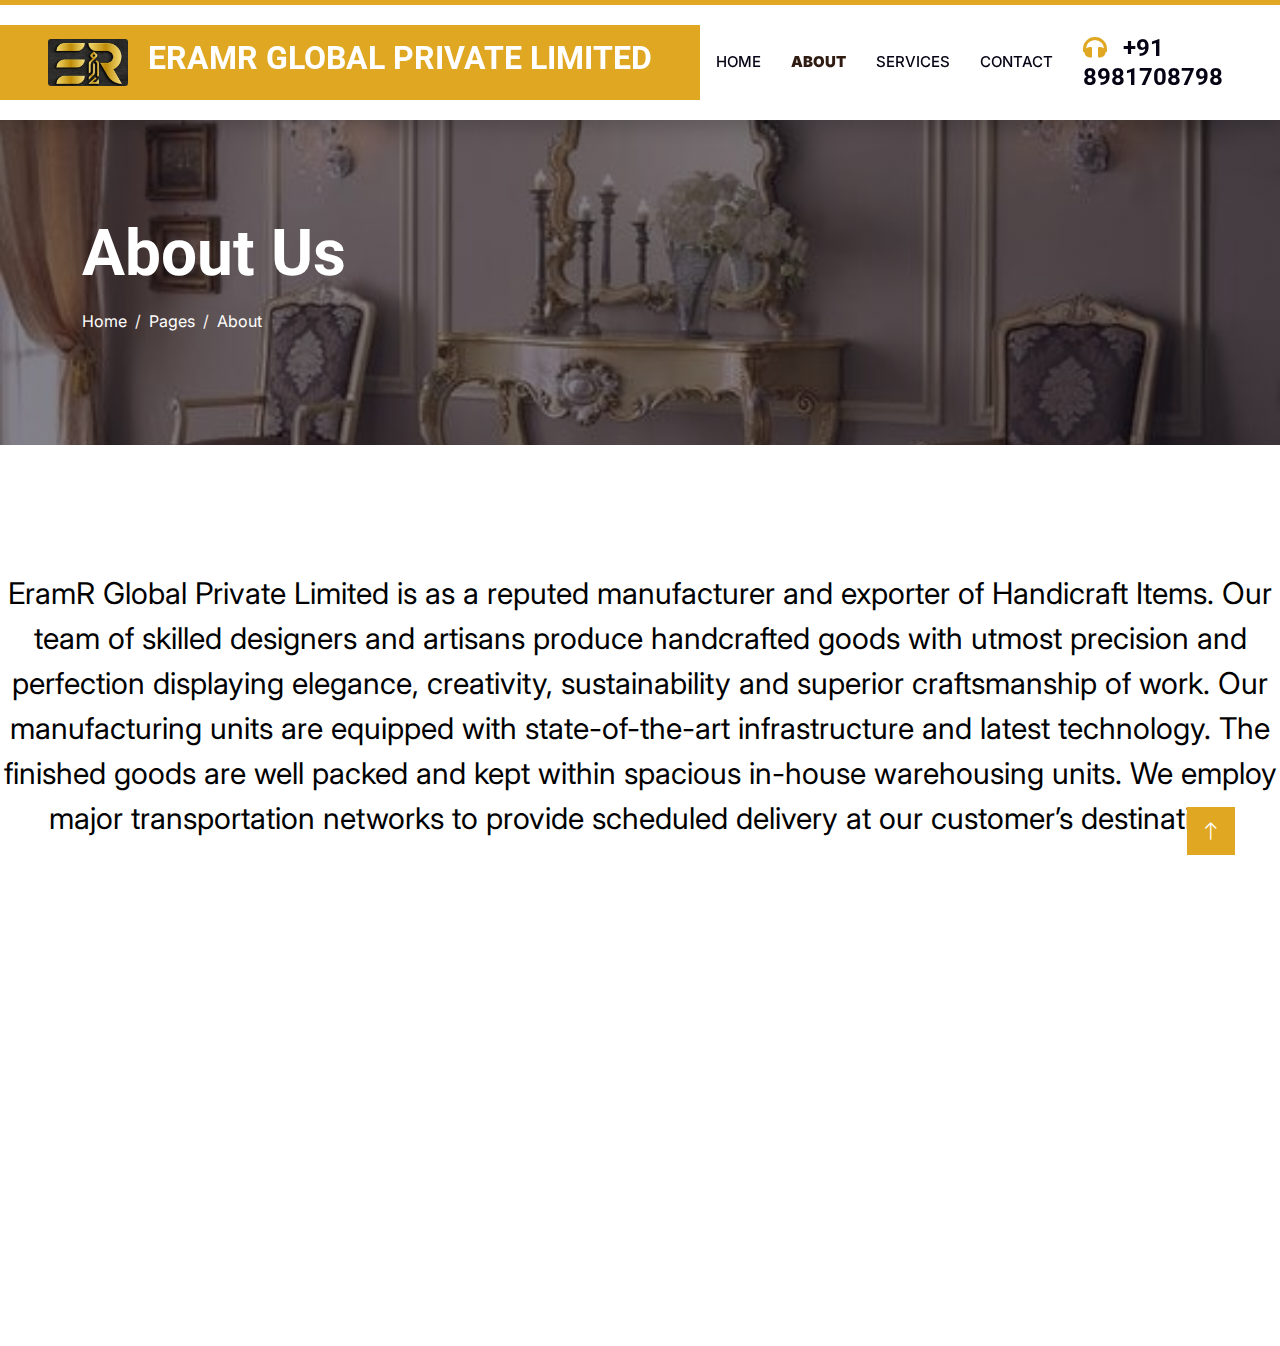
==== about.html @ 23c17950 "first" ====
<!DOCTYPE html>
<html lang="en">

<head>
    <meta charset="utf-8">
    <title>ERAMR GLOBAL PRIVATE LIMITED</title>
    <meta content="width=device-width, initial-scale=1.0" name="viewport">
    <meta content="" name="keywords">
    <meta content="" name="description">

    <!-- Favicon -->
    <link href="img/favicon.ico" rel="icon">

    <!-- Google Web Fonts -->
    <link rel="preconnect" href="https://fonts.googleapis.com">
    <link rel="preconnect" href="https://fonts.gstatic.com" crossorigin>
    <link href="https://fonts.googleapis.com/css2?family=Inter:wght@400;600&family=Roboto:wght@500;700&display=swap" rel="stylesheet">

    <!-- Icon Font Stylesheet -->
    <link href="https://cdnjs.cloudflare.com/ajax/libs/font-awesome/5.10.0/css/all.min.css" rel="stylesheet">
    <link href="https://cdn.jsdelivr.net/npm/bootstrap-icons@1.4.1/font/bootstrap-icons.css" rel="stylesheet">

    <!-- Libraries Stylesheet -->
    <link href="lib/animate/animate.min.css" rel="stylesheet">
    <link href="lib/owlcarousel/assets/owl.carousel.min.css" rel="stylesheet">

    <!-- Customized Bootstrap Stylesheet -->
    <link href="css/bootstrap.min.css" rel="stylesheet">

    <!-- Template Stylesheet -->
    <link href="css/style.css" rel="stylesheet">
</head>

<body>
    <!-- Spinner Start -->
    <div id="spinner" class="show bg-white position-fixed translate-middle w-100 vh-100 top-50 start-50 d-flex align-items-center justify-content-center">
        <div class="spinner-grow text-primary" style="width: 3rem; height: 3rem;" role="status">
            <span class="sr-only">Loading...</span>
        </div>
    </div>
    <!-- Spinner End -->


    <!-- Navbar Start -->
    <nav class="navbar navbar-expand-lg bg-white navbar-light shadow border-top border-5 border-primary sticky-top p-0">
        <a href="index.html" class="navbar-brand bg-primary d-flex align-items-center px-4 px-lg-5">
            <img src="./img/logo/logo-final.jpeg" alt="logo" style="position: static;width: 80px;height: auto;border-radius:0px; margin-right: 20PX; border-radius: 3PX;"><h2 class="mb-2 text-white">ERAMR GLOBAL PRIVATE LIMITED</h2>
        </a>
        <button type="button" class="navbar-toggler me-4" data-bs-toggle="collapse" data-bs-target="#navbarCollapse">
            <span class="navbar-toggler-icon"></span>
        </button>
        <div class="collapse navbar-collapse" id="navbarCollapse">
            <div class="navbar-nav ms-auto p-4 p-lg-0">
                <a href="index.html" class="nav-item nav-link">Home</a>
                <a href="about.html" class="nav-item nav-link active">About</a>
                <a href="service.html" class="nav-item nav-link">Services</a>
                <!-- <div class="nav-item dropdown">
                    <a href="#" class="nav-link dropdown-toggle" data-bs-toggle="dropdown">Pages</a>
                    <div class="dropdown-menu fade-up m-0">
                        <a href="price.html" class="dropdown-item">Pricing Plan</a>
                        <a href="feature.html" class="dropdown-item">Features</a>
                        <a href="quote.html" class="dropdown-item">Free Quote</a>
                        <a href="team.html" class="dropdown-item">Our Team</a>
                        <a href="testimonial.html" class="dropdown-item">Testimonial</a>
                        <a href="404.html" class="dropdown-item">404 Page</a>
                    </div>
                </div> -->
                <a href="contact.html" class="nav-item nav-link">Contact</a>
            </div>
            <h4 class="m-0 pe-lg-5 d-none d-lg-block"><i class="fa fa-headphones text-primary me-3"></i>+91 8981708798</h4>
        </div>
    </nav>
    <!-- Navbar End -->


    <!-- Page Header Start -->
    <div class="container-fluid page-header py-5" style="margin-bottom: 6rem;">
        <div class="container py-5">
            <h1 class="display-3 text-white mb-3 animated slideInDown">About Us</h1>
            <nav aria-label="breadcrumb animated slideInDown">
                <ol class="breadcrumb">
                    <li class="breadcrumb-item"><a class="text-white" href="#">Home</a></li>
                    <li class="breadcrumb-item"><a class="text-white" href="#">Pages</a></li>
                    <li class="breadcrumb-item text-white active" aria-current="page">About</li>
                </ol>
            </nav>
        </div>
    </div>
    <!-- Page Header End -->


    <!-- About Start -->
    <!-- <div class="container-fluid overflow-hidden py-5 px-lg-0">   
        <div class="container about py-5 px-lg-0">
            <div class="row g-5 mx-lg-0">
                <div class="col-lg-6 ps-lg-0 wow fadeInLeft" data-wow-delay="0.1s" style="min-height: 400px;">
                    <div class="position-relative h-100">
                        <img class="position-absolute img-fluid w-100 h-100" src="./img/about.jpeg"  style="object-fit: cover;" alt="">
                    </div>
                </div>
                <div class="col-lg-6 about-text wow fadeInUp" data-wow-delay="0.3s">
                    <h6 class="text-secondary text-uppercase mb-3">About Us</h6>
                    <h1 class="mb-5">Creating homes and offices that inspire and elevate everyday living.</h1>
                    <p class="mb-5">ERAMR GLOBAL reliable experience in manufacturing multi-material decorative, furniture, and lighting products tailored specifically to our customers' needs.</p>
                    <div class="row g-4 mb-5">
                        <div class="col-sm-6 wow fadeIn" data-wow-delay="0.5s">
                            <img class="img-fluid" style="width: 200px;" src="./img/services/img-2.jpeg" alt="">
                        </div>
                        <div class="col-sm-6 wow fadeIn" data-wow-delay="0.7s">
                            <img class="img-fluid" style="width: 200px;" src="./img/cloths-img/Beds/curtans/5.jpg" alt="">
                        </div>
                    </div>
                    <a href="" class="btn btn-primary py-3 px-5">Explore More</a>
                </div>
            </div>
        </div>
    </div> -->
    <!-- About End -->


      <!-- Fact Start -->
    <!-- <div class="container-xxl py-5">
        <div class="container py-5">
            <div class="row g-5">
                <div class="col-lg-6 wow fadeInUp" data-wow-delay="0.1s">
                    <h6 class="text-secondary text-uppercase mb-3">Some Facts</h6>
                    <h1 class="mb-5">Home Decorative Accessories</h1>
                    <p class="mb-5">Our collection of home decorative accessories is designed to add a touch of elegance and charm to any room. Whether you are looking to refresh your living room, bedroom, or any other space in your home, our carefully curated pieces offer something for every taste and style.</p>
                    <div class="d-flex align-items-center">
                        <i class="fa fa-headphones fa-2x flex-shrink-0 bg-primary p-3 text-white"></i>
                        <div class="ps-4">
                            <h6>Call for any query!</h6>
                            <h3 class="text-primary m-0">+91 8981708798</h3>
                        </div>
                    </div>
                </div>
                <div class="col-lg-6">
                    <div class="row g-4 align-items-center">
                        <div class="col-sm-6">
                            <div class="bg-primary p-4 mb-4 wow fadeIn" data-wow-delay="0.3s">
                                <img class="img-fluid" src="./img/services/img-1.jpeg" alt="">
                               <i class="fa fa-users fa-2x text-white mb-3"></i>
                                <h2 class="text-white mb-2" data-toggle="counter-up">1234</h2>
                                <p class="text-white mb-0">Happy Clients</p> -->
                            <!-- </div>
                            <div class="bg-secondary p-4 wow fadeIn" data-wow-delay="0.5s">
                                <img class="img-fluid" src="./img/services/img-2.jpeg" alt=""> -->
                                <!-- <i class="fa fa-ship fa-2x text-white mb-3"></i>
                                <h2 class="text-white mb-2" data-toggle="counter-up">1234</h2>
                                <p class="text-white mb-0">Complete Shipments</p> -->
                            <!-- </div>
                        </div>
                        <div class="col-sm-6">
                            <div class="bg-success p-4 wow fadeIn" data-wow-delay="0.7s">
                                <img class="img-fluid" src="./img/services/img-3.jpeg" alt=""> -->
                                <!-- <i class="fa fa-star fa-2x text-white mb-3"></i>
                                <h2 class="text-white mb-2" data-toggle="counter-up">1234</h2>
                                <p class="text-white mb-0">Customer Reviews</p> -->
                            <!-- </div>
                        </div>
                    </div>
                </div>
            </div>
        </div>
    </div> -->
    <!-- Fact End -->


    <!-- Feature Start -->
    <!-- <div class="container-fluid overflow-hidden py-5 px-lg-0">
        <div class="container feature py-5 px-lg-0">
            <div class="row g-5 mx-lg-0">
                <div class="col-lg-6 feature-text wow fadeInUp" data-wow-delay="0.1s">
                    <h6 class="text-secondary text-uppercase mb-3">Our Features</h6>
                    <h1 class="mb-5">We Are Trusted ERAMR GLOBAL Private Limited Company Since 1990</h1>
                    <div class="d-flex mb-5 wow fadeInUp" data-wow-delay="0.3s">
                        <i class="fa fa-globe text-primary fa-3x flex-shrink-0"></i>
                        <div class="ms-4">
                            <h5>Worldwide Service</h5>
                            <p class="mb-0">Diam dolor ipsum sit amet eos erat ipsum lorem sed stet lorem sit clita duo justo magna erat amet</p>
                        </div>
                    </div>
                    <div class="d-flex mb-5 wow fadeIn" data-wow-delay="0.5s">
                        <i class="fa fa-shipping-fast text-primary fa-3x flex-shrink-0"></i>
                        <div class="ms-4">
                            <h5>On Time Delivery</h5>
                            <p class="mb-0">Diam dolor ipsum sit amet eos erat ipsum lorem sed stet lorem sit clita duo justo magna erat amet</p>
                        </div>
                    </div>
                    <div class="d-flex mb-0 wow fadeInUp" data-wow-delay="0.7s">
                        <i class="fa fa-headphones text-primary fa-3x flex-shrink-0"></i>
                        <div class="ms-4">
                            <h5>24/7 Telephone Support</h5>
                            <p class="mb-0">Diam dolor ipsum sit amet eos erat ipsum lorem sed stet lorem sit clita duo justo magna erat amet</p>
                        </div>
                    </div>
                </div>
                <div class="col-lg-6 pe-lg-0 wow fadeInRight" data-wow-delay="0.1s" style="min-height: 400px;">
                    <div class="position-relative h-100">
                        <img class="position-absolute img-fluid w-100 h-100" src="img/feature.jpeg" style="object-fit: cover;" alt="">
                    </div>
                </div>
            </div>
        </div>
    </div> -->
    <!-- Feature End -->


    <!-- Team Start -->
    <!-- <div class="container-xxl py-5">
        <div class="container py-5">
            <div class="text-center wow fadeInUp" data-wow-delay="0.1s">
                <h6 class="text-secondary text-uppercase">Our Team</h6>
                <h1 class="mb-5">Expert Team Members</h1>
            </div>
            <div class="row g-4">
                <div class="col-lg-3 col-md-6 wow fadeInUp" data-wow-delay="0.3s">
                    <div class="team-item p-4">
                        <div class="overflow-hidden mb-4">
                            <img class="img-fluid" src="img/team-1.jpg" alt="">
                        </div>
                        <h5 class="mb-0">Full Name</h5>
                        <p>Designation</p>
                        <div class="btn-slide mt-1">
                            <i class="fa fa-share"></i>
                            <span>
                                <a href=""><i class="fab fa-facebook-f"></i></a>
                                <a href=""><i class="fab fa-twitter"></i></a>
                                <a href=""><i class="fab fa-instagram"></i></a>
                            </span>
                        </div>
                    </div>
                </div>
                <div class="col-lg-3 col-md-6 wow fadeInUp" data-wow-delay="0.5s">
                    <div class="team-item p-4">
                        <div class="overflow-hidden mb-4">
                            <img class="img-fluid" src="img/team-2.jpg" alt="">
                        </div>
                        <h5 class="mb-0">Full Name</h5>
                        <p>Designation</p>
                        <div class="btn-slide mt-1">
                            <i class="fa fa-share"></i>
                            <span>
                                <a href=""><i class="fab fa-facebook-f"></i></a>
                                <a href=""><i class="fab fa-twitter"></i></a>
                                <a href=""><i class="fab fa-instagram"></i></a>
                            </span>
                        </div>
                    </div>
                </div>
                <div class="col-lg-3 col-md-6 wow fadeInUp" data-wow-delay="0.7s">
                    <div class="team-item p-4">
                        <div class="overflow-hidden mb-4">
                            <img class="img-fluid" src="img/team-3.jpg" alt="">
                        </div>
                        <h5 class="mb-0">Full Name</h5>
                        <p>Designation</p>
                        <div class="btn-slide mt-1">
                            <i class="fa fa-share"></i>
                            <span>
                                <a href=""><i class="fab fa-facebook-f"></i></a>
                                <a href=""><i class="fab fa-twitter"></i></a>
                                <a href=""><i class="fab fa-instagram"></i></a>
                            </span>
                        </div>
                    </div>
                </div>
                <div class="col-lg-3 col-md-6 wow fadeInUp" data-wow-delay="0.9s">
                    <div class="team-item p-4">
                        <div class="overflow-hidden mb-4">
                            <img class="img-fluid" src="img/team-4.jpg" alt="">
                        </div>
                        <h5 class="mb-0">Full Name</h5>
                        <p>Designation</p>
                        <div class="btn-slide mt-1">
                            <i class="fa fa-share"></i>
                            <span>
                                <a href=""><i class="fab fa-facebook-f"></i></a>
                                <a href=""><i class="fab fa-twitter"></i></a>
                                <a href=""><i class="fab fa-instagram"></i></a>
                            </span>
                        </div>
                    </div>
                </div>
            </div>
        </div>
    </div> -->
    <!-- Team End -->
    <blockquote class="blockquote text-center">
        <p class="mb-0"></p>
        <br>
        <p style="color: black; font-size: 30px;">EramR Global Private Limited is as a reputed manufacturer and exporter of Handicraft Items. Our team of skilled designers and artisans produce handcrafted goods with utmost precision and perfection displaying elegance, creativity, sustainability and superior craftsmanship of work. 
            Our manufacturing units are equipped with state-of-the-art infrastructure and latest technology. The finished goods are well packed and kept within spacious in-house warehousing units. We employ major transportation networks to provide scheduled delivery at our customer’s destination.</p>
      </blockquote>

    <!-- Footer Start -->
    <div class="container-fluid bg-dark text-light footer pt-5 wow fadeIn" data-wow-delay="0.1s" style="margin-top: 6rem;">
        <div class="container py-5">
            <div class="row g-5">
                <div class="col-lg-3 col-md-6">
                    <h4 class="text-light mb-4">Address</h4>
                    <p class="mb-2"><i class="fa fa-map-marker-alt me-3"></i>123 Street, New York, USA</p>
                    <p class="mb-2"><i class="fa fa-phone-alt me-3"></i>+91 89817087980</p>
                    <p class="mb-2"><i class="fa fa-envelope me-3"></i>info@example.com</p>
                    <div class="d-flex pt-2">
                        <a class="btn btn-outline-light btn-social" href=""><i class="fab fa-twitter"></i></a>
                        <a class="btn btn-outline-light btn-social" href=""><i class="fab fa-facebook-f"></i></a>
                        <a class="btn btn-outline-light btn-social" href=""><i class="fab fa-youtube"></i></a>
                        <a class="btn btn-outline-light btn-social" href=""><i class="fab fa-linkedin-in"></i></a>
                    </div>
                </div>
                <div class="col-lg-3 col-md-6">
                    <h4 class="text-light mb-4">OUR WORKS</h4>
                    <a class="btn btn-link" href="">Material</a>
                    <a class="btn btn-link" href="">Products</a>
                    <a class="btn btn-link" href="">Ethics & Compliances</a>
                    <!-- <a class="btn btn-link" href="">Logistic Solutions</a> -->
                    <!-- <a class="btn btn-link" href="">Industry solutions</a> -->
                </div>
                <div class="col-lg-3 col-md-6">
                    <h4 class="text-light mb-4">About Us</h4>
                    <a class="btn btn-link" href="">Our Journey</a>
                    <a class="btn btn-link" href="">Our Vlaues</a>
                    <a class="btn btn-link" href="">Our Success</a>
                    <!-- <a class="btn btn-link" href="">Terms & Condition</a> -->
                    <!-- <a class="btn btn-link" href="">Support</a> -->
                </div>
                <div class="col-lg-3 col-md-6">
                    <h4 class="text-light mb-4">Newsletter</h4>
                    <p>Dolor amet sit justo amet elitr clita ipsum elitr est.</p>
                    <div class="position-relative mx-auto" style="max-width: 400px;">
                        <input class="form-control border-0 w-100 py-3 ps-4 pe-5" type="text" placeholder="Your email">
                        <button type="button" class="btn btn-primary py-2 position-absolute top-0 end-0 mt-2 me-2">SignUp</button>
                    </div>
                </div>
            </div>
        </div>
        <div class="container">
            <div class="copyright">
                <div class="row">
                    <div class="col-md-6 text-center text-md-start mb-3 mb-md-0">
                        &copy; <a class="border-bottom" href="#">Your Site Name</a>, All Right Reserved.
                    </div>
                    <div class="col-md-6 text-center text-md-end">
                        <!--/*** This template is free as long as you keep the footer author’s credit link/attribution link/backlink. If you'd like to use the template without the footer author’s credit link/attribution link/backlink, you can purchase the Credit Removal License from "https://htmlcodex.com/credit-removal". Thank you for your support. ***/-->
                        Designed By <a class="border-bottom" href="www.linkedin.com/in/ayush-webdeveloper">Ayush Sharma</a>
                    </div>
                </div>
            </div>
        </div>
    </div>
    <!-- Footer End -->

    <!-- Back to Top -->
    <a href="#" class="btn btn-lg btn-primary btn-lg-square rounded-0 back-to-top"><i class="bi bi-arrow-up"></i></a>


    <!-- JavaScript Libraries -->
    <script src="https://code.jquery.com/jquery-3.4.1.min.js"></script>
    <script src="https://cdn.jsdelivr.net/npm/bootstrap@5.0.0/dist/js/bootstrap.bundle.min.js"></script>
    <script src="lib/wow/wow.min.js"></script>
    <script src="lib/easing/easing.min.js"></script>
    <script src="lib/waypoints/waypoints.min.js"></script>
    <script src="lib/counterup/counterup.min.js"></script>
    <script src="lib/owlcarousel/owl.carousel.min.js"></script>

    <!-- Template Javascript -->
    <script src="js/main.js"></script>
</body>

</html>
---- css/style.css ----
/********** Template CSS **********/
:root {
    --primary: #2F1B12;
    --secondary: #51CFED;
    --light: #F8F2F0;
    --dark: #060315;
}

.fw-medium {
    font-weight: 600 !important;
}

.back-to-top {
    position: fixed;
    display: none;
    right: 45px;
    bottom: 45px;
    z-index: 99;
}


/*** Spinner ***/
#spinner {
    opacity: 0;
    visibility: hidden;
    transition: opacity .5s ease-out, visibility 0s linear .5s;
    z-index: 99999;
}

#spinner.show {
    transition: opacity .5s ease-out, visibility 0s linear 0s;
    visibility: visible;
    opacity: 1;
}


/*** Button ***/
.btn {
    font-weight: 600;
    transition: .5s;
}

.btn.btn-primary,
.btn.btn-secondary {
    color: #FFFFFF;
}

.btn-square {
    width: 38px;
    height: 38px;
}

.btn-sm-square {
    width: 32px;
    height: 32px;
}

.btn-lg-square {
    width: 48px;
    height: 48px;
}

.btn-square,
.btn-sm-square,
.btn-lg-square {
    padding: 0;
    display: flex;
    align-items: center;
    justify-content: center;
    font-weight: normal;
}

/*** Navbar ***/
.navbar .dropdown-toggle::after {
    border: none;
    content: "\f107";
    font-family: "Font Awesome 5 Free";
    font-weight: 900;
    vertical-align: middle;
    margin-left: 8px;
}

.navbar-light .navbar-nav .nav-link {
    position: relative;
    margin-right: 30px;
    padding: 25px 0;
    color: #FFFFFF;
    font-size: 15px;
    text-transform: uppercase;
    outline: none;
}

.navbar-light .navbar-nav .nav-link:hover,
.navbar-light .navbar-nav .nav-link.active {
    color: var(--primary);
    font-weight: 900;
}

@media (max-width: 991.98px) {
    .navbar-light .navbar-nav .nav-link  {
        margin-right: 0;
        padding: 10px 0;
    }

    .navbar-light .navbar-nav {
        border-top: 1px solid #EEEEEE;
    }
}

.navbar-light .navbar-brand,
.navbar-light a.btn {
    height: 75px;
}

.navbar-light .navbar-nav .nav-link {
    color: var(--dark);
    font-weight: 500;
}

.navbar-light.sticky-top {
    height: 120px;
    top: -100px;
    transition: .5s;
}

@media (min-width: 992px) {
    .navbar-light .navbar-nav .nav-link::before {
        position: absolute;
        content: "";
        width: 0;
        height: 5px;
        top: -6px;
        left: 50%;
        background: #FFFFFF;
        transition: .5s;
    }

    .navbar-light .navbar-nav .nav-link:hover::before,
    .navbar-light .navbar-nav .nav-link.active::before {
        width: 100%;
        left: 0;
    }

    .navbar-light .navbar-nav .nav-link.nav-contact::before {
        display: none;
    }

    .navbar .nav-item .dropdown-menu {
        display: block;
        border: none;
        margin-top: 0;
        top: 150%;
        opacity: 0;
        visibility: hidden;
        transition: .5s;
    }

    .navbar .nav-item:hover .dropdown-menu {
        top: 100%;
        visibility: visible;
        transition: .5s;
        opacity: 1;
    }
}


/*** Header ***/
@media (max-width: 768px) {
    .header-carousel .owl-carousel-item {
        position: relative;
        min-height: 500px;
    }
    
    .header-carousel .owl-carousel-item img {
        position: absolute;
        width: 100%;
        height: 100%;
        object-fit: cover;
    }

    .header-carousel .owl-carousel-item h5,
    .header-carousel .owl-carousel-item p {
        font-size: 14px !important;
        font-weight: 400 !important;
    }

    .header-carousel .owl-carousel-item h1 {
        font-size: 30px;
        font-weight: 600;
    }
}

.header-carousel .owl-nav {
    position: absolute;
    top: 50%;
    right: 8%;
    transform: translateY(-50%);
    display: flex;
    flex-direction: column;
}

.header-carousel .owl-nav .owl-prev,
.header-carousel .owl-nav .owl-next {
    margin: 7px 0;
    width: 45px;
    height: 45px;
    display: flex;
    align-items: center;
    justify-content: center;
    color: #FFFFFF;
    background: transparent;
    border: 1px solid #FFFFFF;
    border-radius: 45px;
    font-size: 22px;
    transition: .5s;
}

.header-carousel .owl-nav .owl-prev:hover,
.header-carousel .owl-nav .owl-next:hover {
    background: var(--primary);
    border-color: var(--primary);
}

.page-header {
    background: linear-gradient(rgba(6, 3, 21, .5), rgba(6, 3, 21, .5)), url(../img/about.jpeg) center center no-repeat;
    background-size: cover;
}

.breadcrumb-item + .breadcrumb-item::before {
    color: var(--light);
}


/*** About ***/
@media (min-width: 992px) {
    .container.about {
        max-width: 100% !important;
    }

    .about-text  {
        padding-right: calc(((100% - 960px) / 2) + .75rem);
    }
}

@media (min-width: 1200px) {
    .about-text  {
        padding-right: calc(((100% - 1140px) / 2) + .75rem);
    }
}

@media (min-width: 1400px) {
    .about-text  {
        padding-right: calc(((100% - 1320px) / 2) + .75rem);
    }
}


/*** Feature ***/
@media (min-width: 992px) {
    .container.feature {
        max-width: 100% !important;
    }

    .feature-text  {
        padding-left: calc(((100% - 960px) / 2) + .75rem);
    }
}

@media (min-width: 1200px) {
    .feature-text  {
        padding-left: calc(((100% - 1140px) / 2) + .75rem);
    }
}

@media (min-width: 1400px) {
    .feature-text  {
        padding-left: calc(((100% - 1320px) / 2) + .75rem);
    }
}


/*** Service, Price & Team ***/
.service-item,
.price-item,
.team-item {
    box-shadow: 0 0 45px rgba(0, 0, 0, .07);
}

.service-item img,
.team-item img {
    transition: .5s;
}

.service-item:hover img,
.team-item:hover img {
    transform: scale(1.1);
}

.service-item a.btn-slide,
.price-item a.btn-slide,
.team-item div.btn-slide {
    position: relative;
    display: inline-block;
    overflow: hidden;
    font-size: 0;
}

.service-item a.btn-slide i,
.service-item a.btn-slide span,
.price-item a.btn-slide i,
.price-item a.btn-slide span,
.team-item div.btn-slide i,
.team-item div.btn-slide span {
    position: relative;
    height: 40px;
    padding: 0 15px;
    display: inline-flex;
    align-items: center;
    font-size: 16px;
    color: #FFFFFF;
    background: var(--primary);
    border-radius: 0 35px 35px 0;
    transition: .5s;
    z-index: 2;
}

.team-item div.btn-slide span a i {
    padding: 0 10px;
}

.team-item div.btn-slide span a:hover i {
    background: var(--secondary);
}

.service-item a.btn-slide span,
.price-item a.btn-slide span,
.team-item div.btn-slide span {
    padding-left: 0;
    left: -100%;
    z-index: 1;
}

.service-item:hover a.btn-slide i,
.price-item:hover a.btn-slide i,
.team-item:hover div.btn-slide i {
    border-radius: 0;
}

.service-item:hover a.btn-slide span,
.price-item:hover a.btn-slide span,
.team-item:hover div.btn-slide span {
    left: 0;
}

.service-item a.btn-slide:hover i,
.service-item a.btn-slide:hover span,
.price-item a.btn-slide:hover i,
.price-item a.btn-slide:hover span {
    background: var(--secondary);
}


/*** Testimonial ***/
.testimonial-carousel .owl-item .testimonial-item {
    position: relative;
    transition: .5s;
}

.testimonial-carousel .owl-item.center .testimonial-item {
    box-shadow: 0 0 45px rgba(0, 0, 0, .08);
    animation: pulse 1s ease-out .5s;
}

.testimonial-carousel .owl-dots {
    display: flex;
    align-items: center;
    justify-content: center;
}

.testimonial-carousel .owl-dot {
    position: relative;
    display: inline-block;
    margin: 0 5px;
    width: 15px;
    height: 15px;
    background: var(--primary);
    border: 5px solid var(--light);
    border-radius: 15px;
    transition: .5s;
}

.testimonial-carousel .owl-dot.active {
    background: var(--light);
    border-color: var(--primary);
}


/*** Contact ***/
@media (min-width: 992px) {
    .container.contact-page {
        max-width: 100% !important;
    }

    .contact-page .contact-form  {
        padding-left: calc(((100% - 960px) / 2) + .75rem);
    }
}

@media (min-width: 1200px) {
    .contact-page .contact-form  {
        padding-left: calc(((100% - 1140px) / 2) + .75rem);
    }
}

@media (min-width: 1400px) {
    .contact-page .contact-form  {
        padding-left: calc(((100% - 1320px) / 2) + .75rem);
    }
}


/*** Footer ***/
.footer {
    background: linear-gradient(rgba(6, 3, 21, .5), rgba(6, 3, 21, .5)), url(../img/map.png) center center no-repeat;
    background-size: cover;
}

.footer .btn.btn-social {
    margin-right: 5px;
    width: 35px;
    height: 35px;
    display: flex;
    align-items: center;
    justify-content: center;
    color: var(--light);
    border: 1px solid #FFFFFF;
    border-radius: 35px;
    transition: .3s;
}

.footer .btn.btn-social:hover {
    color: var(--primary);
}

.footer .btn.btn-link {
    display: block;
    margin-bottom: 5px;
    padding: 0;
    text-align: left;
    color: #FFFFFF;
    font-size: 15px;
    font-weight: normal;
    text-transform: capitalize;
    transition: .3s;
}

.footer .btn.btn-link::before {
    position: relative;
    content: "\f105";
    font-family: "Font Awesome 5 Free";
    font-weight: 900;
    margin-right: 10px;
}

.footer .btn.btn-link:hover {
    letter-spacing: 1px;
    box-shadow: none;
}

.footer .copyright {
    padding: 25px 0;
    font-size: 15px;
    border-top: 1px solid rgba(256, 256, 256, .1);
}

.footer .copyright a {
    color: var(--light);
}
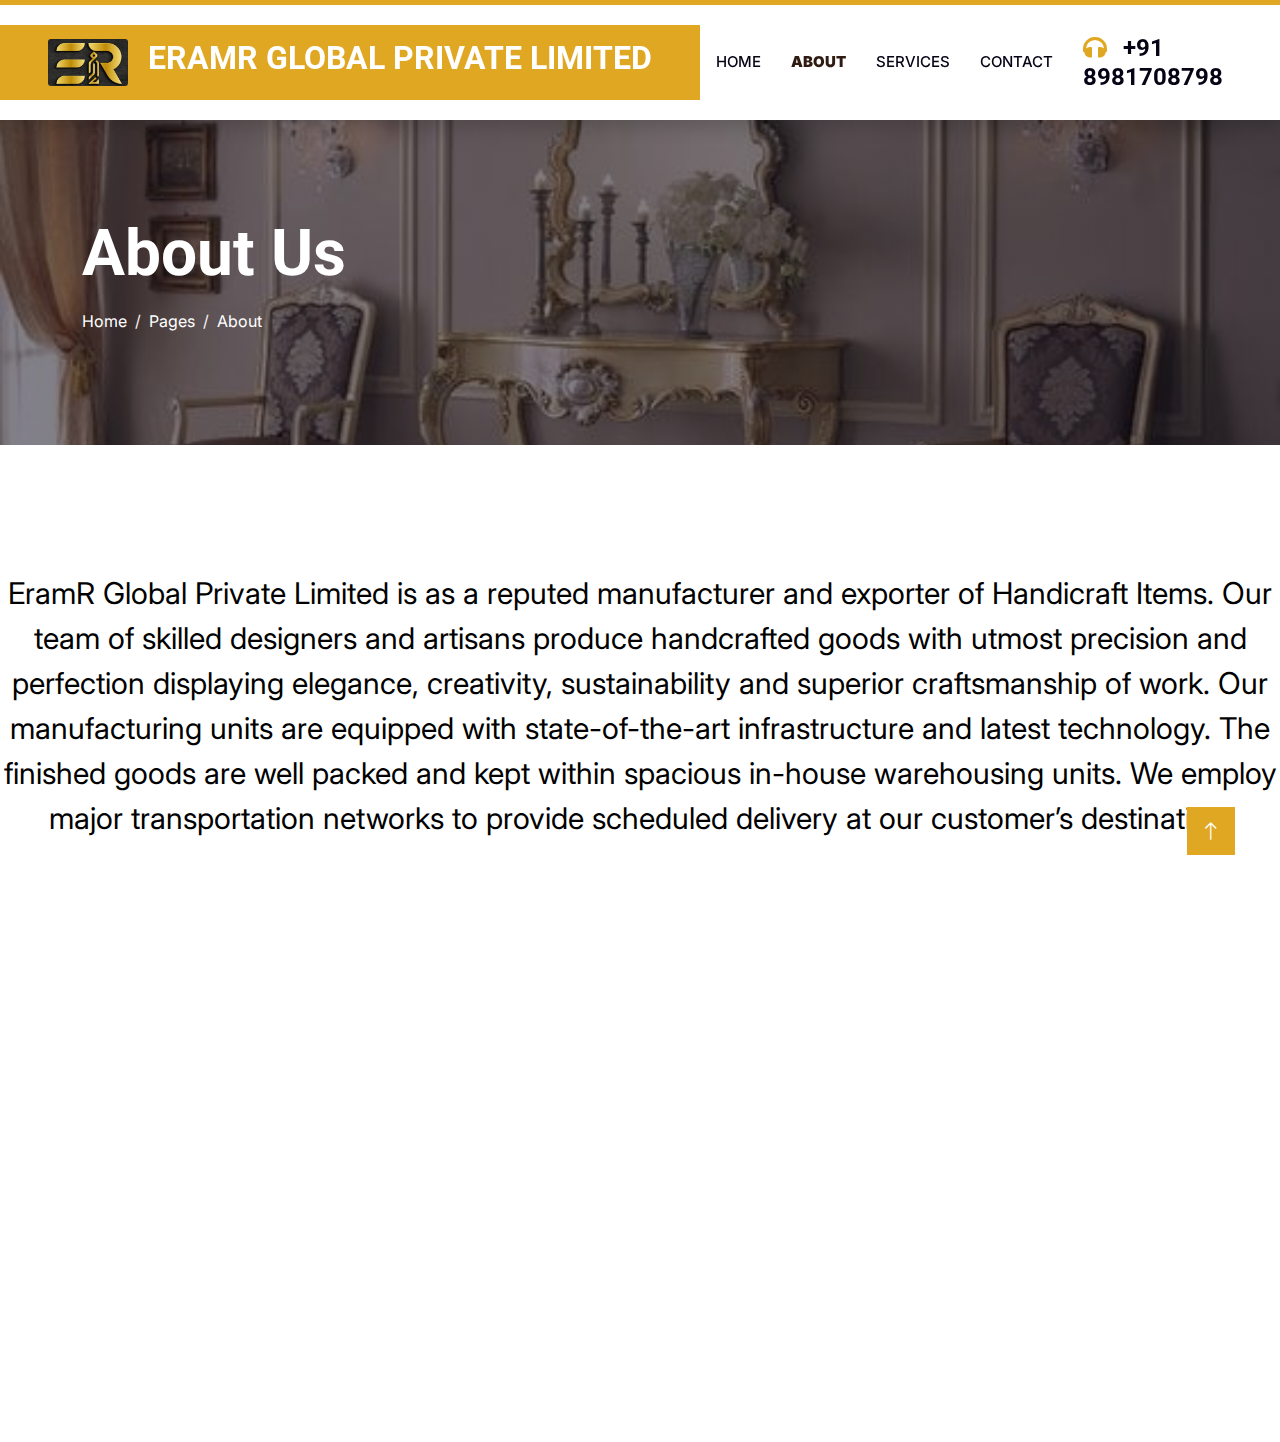
==== commit c5c6d874: "chanage add" ====
--- a/about.html
+++ b/about.html
@@ -299,7 +299,8 @@
             <div class="row g-5">
                 <div class="col-lg-3 col-md-6">
                     <h4 class="text-light mb-4">Address</h4>
-                    <p class="mb-2"><i class="fa fa-map-marker-alt me-3"></i>123 Street, New York, USA</p>
+                    <p class="mb-2"><i class="fa fa-map-marker-alt me-3"></i>ERAMR GLOBAL Pvt Ltd.
+WeWork The Pavillion, MG Road, 62/63 The Pavillion, Church Street, Bangalore, Karnataka- 560001</p>
                     <p class="mb-2"><i class="fa fa-phone-alt me-3"></i>+91 89817087980</p>
                     <p class="mb-2"><i class="fa fa-envelope me-3"></i>info@example.com</p>
                     <div class="d-flex pt-2">
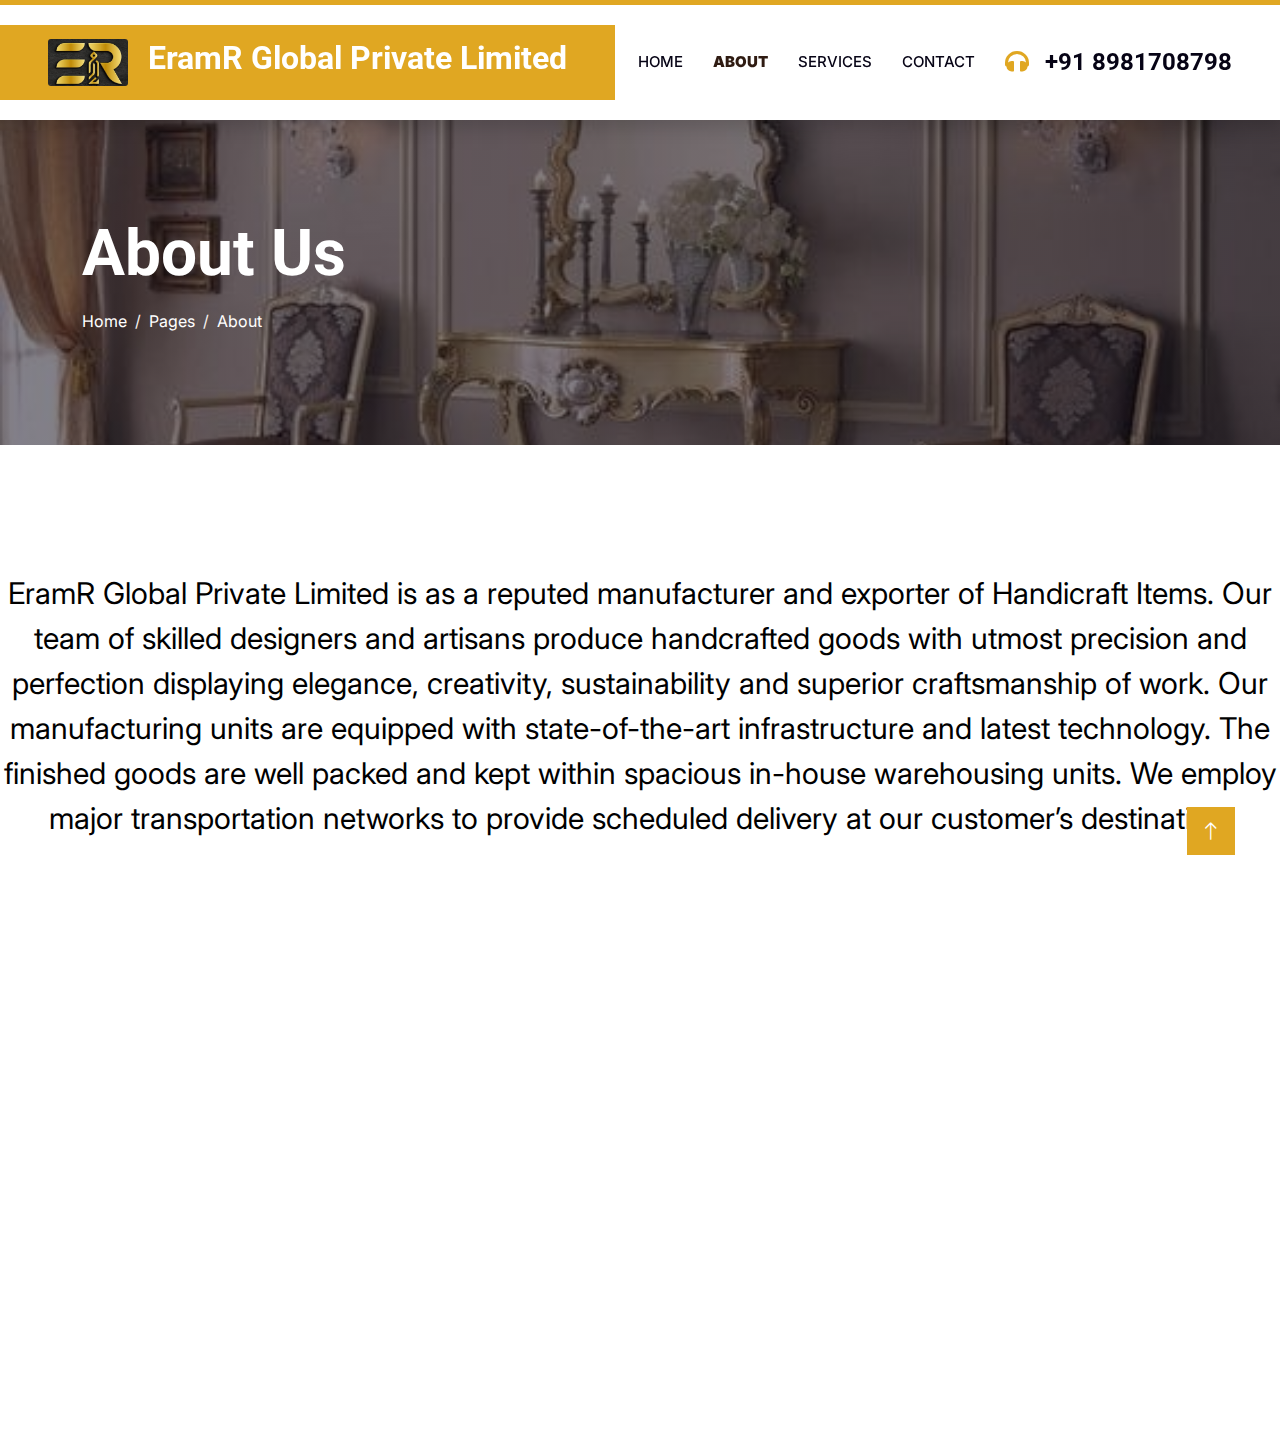
==== commit 25cc2d73: "all clear" ====
--- a/about.html
+++ b/about.html
@@ -3,7 +3,7 @@
 
 <head>
     <meta charset="utf-8">
-    <title>ERAMR GLOBAL PRIVATE LIMITED</title>
+    <title>EramR Global Private Limited</title>
     <meta content="width=device-width, initial-scale=1.0" name="viewport">
     <meta content="" name="keywords">
     <meta content="" name="description">
@@ -44,7 +44,7 @@
     <!-- Navbar Start -->
     <nav class="navbar navbar-expand-lg bg-white navbar-light shadow border-top border-5 border-primary sticky-top p-0">
         <a href="index.html" class="navbar-brand bg-primary d-flex align-items-center px-4 px-lg-5">
-            <img src="./img/logo/logo-final.jpeg" alt="logo" style="position: static;width: 80px;height: auto;border-radius:0px; margin-right: 20PX; border-radius: 3PX;"><h2 class="mb-2 text-white">ERAMR GLOBAL PRIVATE LIMITED</h2>
+            <img src="./img/logo/logo-final.jpeg" alt="logo" style="position: static;width: 80px;height: auto;border-radius:0px; margin-right: 20PX; border-radius: 3PX;"><h2 class="mb-2 text-white">EramR Global Private Limited</h2>
         </a>
         <button type="button" class="navbar-toggler me-4" data-bs-toggle="collapse" data-bs-target="#navbarCollapse">
             <span class="navbar-toggler-icon"></span>
@@ -101,7 +101,7 @@
                 <div class="col-lg-6 about-text wow fadeInUp" data-wow-delay="0.3s">
                     <h6 class="text-secondary text-uppercase mb-3">About Us</h6>
                     <h1 class="mb-5">Creating homes and offices that inspire and elevate everyday living.</h1>
-                    <p class="mb-5">ERAMR GLOBAL reliable experience in manufacturing multi-material decorative, furniture, and lighting products tailored specifically to our customers' needs.</p>
+                    <p class="mb-5">EramR Global reliable experience in manufacturing multi-material decorative, furniture, and lighting products tailored specifically to our customers' needs.</p>
                     <div class="row g-4 mb-5">
                         <div class="col-sm-6 wow fadeIn" data-wow-delay="0.5s">
                             <img class="img-fluid" style="width: 200px;" src="./img/services/img-2.jpeg" alt="">
@@ -172,7 +172,7 @@
             <div class="row g-5 mx-lg-0">
                 <div class="col-lg-6 feature-text wow fadeInUp" data-wow-delay="0.1s">
                     <h6 class="text-secondary text-uppercase mb-3">Our Features</h6>
-                    <h1 class="mb-5">We Are Trusted ERAMR GLOBAL Private Limited Company Since 1990</h1>
+                    <h1 class="mb-5">We Are Trusted EramR Global Private Limited Company Since 1990</h1>
                     <div class="d-flex mb-5 wow fadeInUp" data-wow-delay="0.3s">
                         <i class="fa fa-globe text-primary fa-3x flex-shrink-0"></i>
                         <div class="ms-4">
@@ -299,7 +299,7 @@
             <div class="row g-5">
                 <div class="col-lg-3 col-md-6">
                     <h4 class="text-light mb-4">Address</h4>
-                    <p class="mb-2"><i class="fa fa-map-marker-alt me-3"></i>ERAMR GLOBAL Pvt Ltd.
+                    <p class="mb-2"><i class="fa fa-map-marker-alt me-3"></i>EramR Global Pvt Ltd.
 WeWork The Pavillion, MG Road, 62/63 The Pavillion, Church Street, Bangalore, Karnataka- 560001</p>
                     <p class="mb-2"><i class="fa fa-phone-alt me-3"></i>+91 89817087980</p>
                     <p class="mb-2"><i class="fa fa-envelope me-3"></i>info@example.com</p>
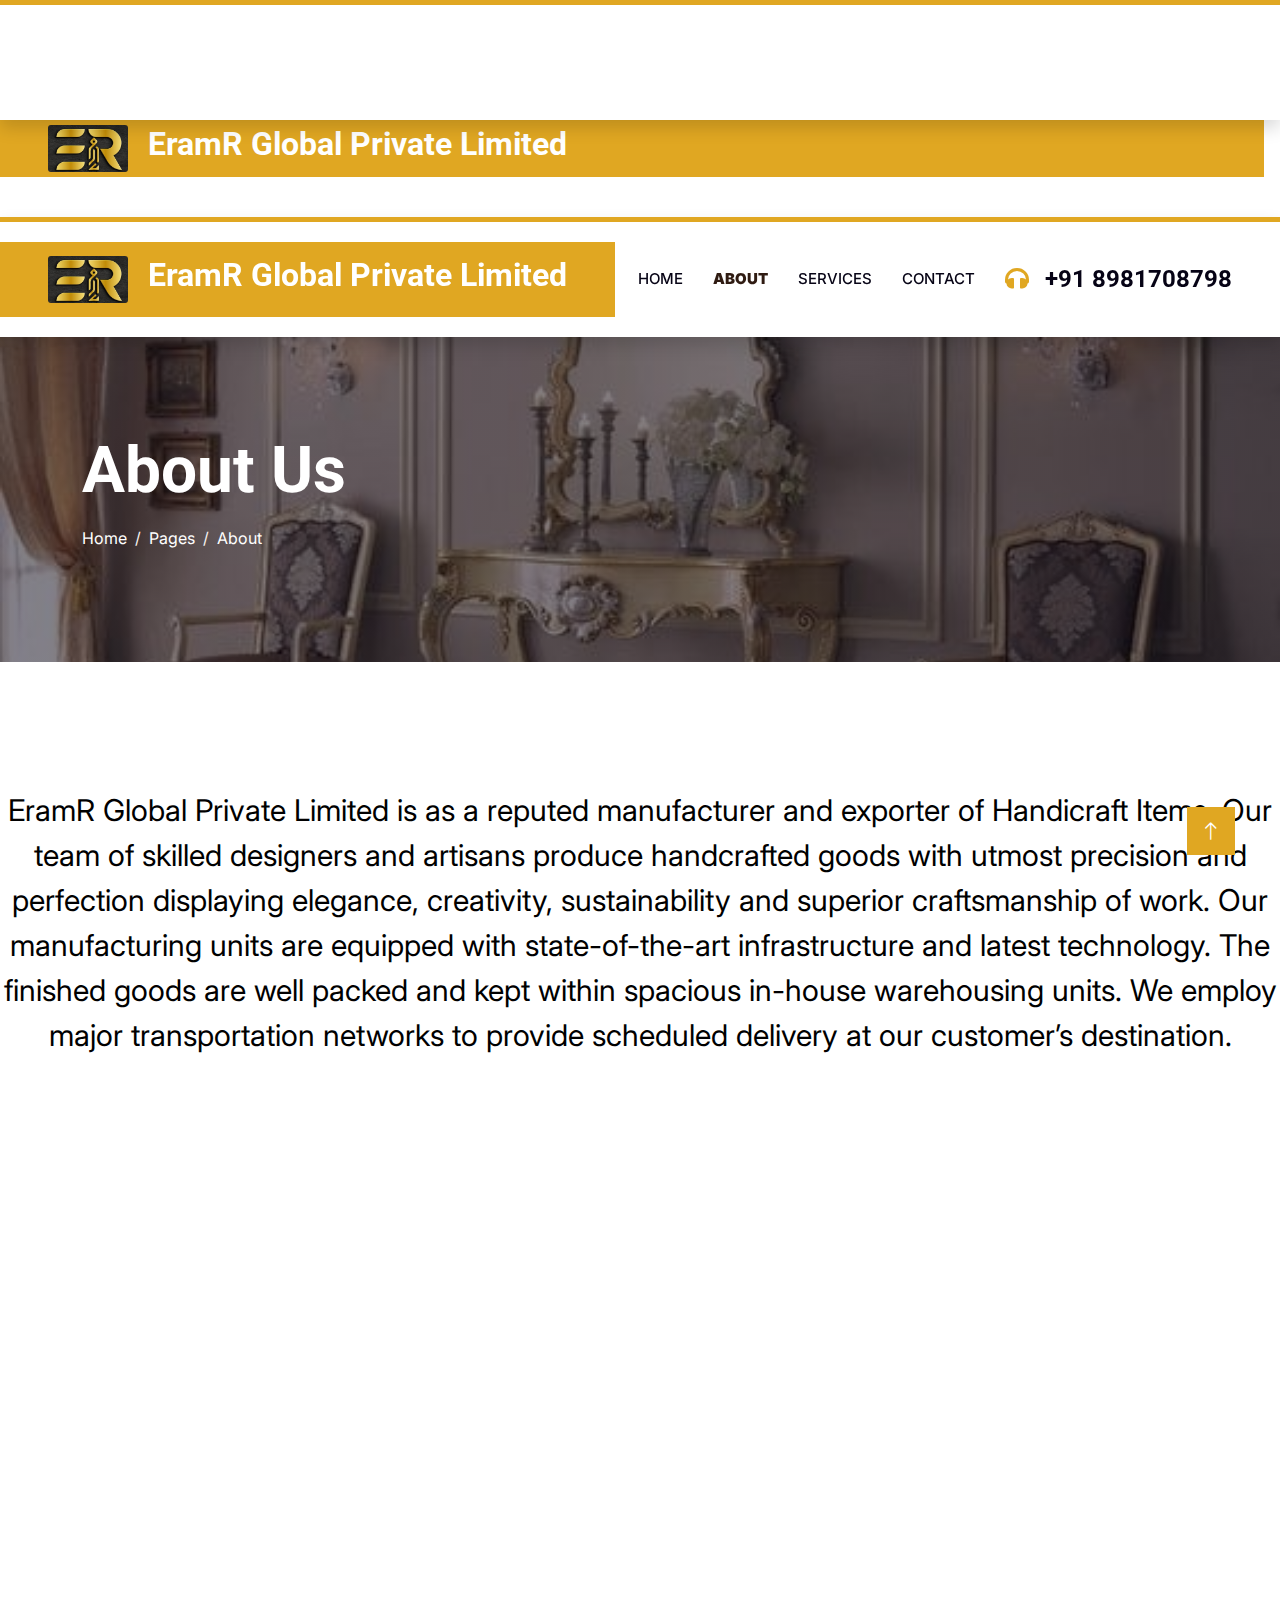
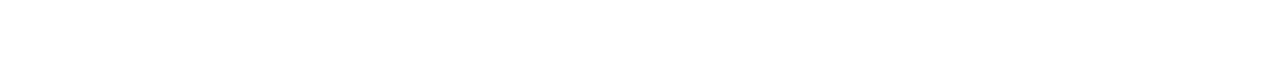
==== commit ce5b9fa2: "make" ====
--- a/about.html
+++ b/about.html
@@ -32,6 +32,38 @@
 </head>
 
 <body>
+    <nav class="navbar navbar-expand-lg bg-white navbar-light shadow border-top border-5 border-primary sticky-top p-0"></nav>
+        <a href="index.html" class="navbar-brand bg-primary d-flex align-items-center px-4 px-lg-5">
+           <img src="./img/logo/logo-final.jpeg" alt="logo" class="img-fluid" style="max-width: 80px; margin-right: 20px; border-radius: 3px;">
+           <h2 class="mb-2 text-white text-wrap">EramR Global Private Limited</h2>
+        </a>
+        <button type="button" class="navbar-toggler me-4" data-bs-toggle="collapse" data-bs-target="#navbarCollapse" aria-label="Toggle navigation">
+            <span class="navbar-toggler-icon"></span>
+        </button>
+        <div class="collapse navbar-collapse" id="navbarCollapse">
+            <div class="navbar-nav ms-auto p-4 p-lg-0">
+                <a href="index.html" class="nav-item nav-link active" aria-current="page">Home</a>
+                <a href="about.html" class="nav-item nav-link">About</a>
+                <a href="service.html" class="nav-item nav-link">Services</a>
+                <!-- <div class="nav-item dropdown">
+                    <a href="#" class="nav-link dropdown-toggle" data-bs-toggle="dropdown">Pages</a>
+                    <div class="dropdown-menu fade-up m-0">
+                        <a href="price.html" class="dropdown-item">Pricing Plan</a>
+                        <a href="feature.html" class="dropdown-item">Features</a>
+                        <a href="quote.html" class="dropdown-item">Free Quote</a>
+                        <a href="team.html" class="dropdown-item">Our Team</a>
+                        <a href="testimonial.html" class="dropdown-item">Testimonial</a>
+                        <a href="404.html" class="dropdown-item">404 Page</a>
+                    </div>
+                </div> -->
+                <a href="contact.html" class="nav-item nav-link">Contact</a>
+            </div>
+            <div class="d-none d-lg-flex align-items-center px-4">
+                <i class="fa fa-headphones text-primary me-2"></i>
+                <h4 class="m-0">+91 8981708798</h4>
+            </div>
+        </div>
+    </nav>
     <!-- Spinner Start -->
     <div id="spinner" class="show bg-white position-fixed translate-middle w-100 vh-100 top-50 start-50 d-flex align-items-center justify-content-center">
         <div class="spinner-grow text-primary" style="width: 3rem; height: 3rem;" role="status">
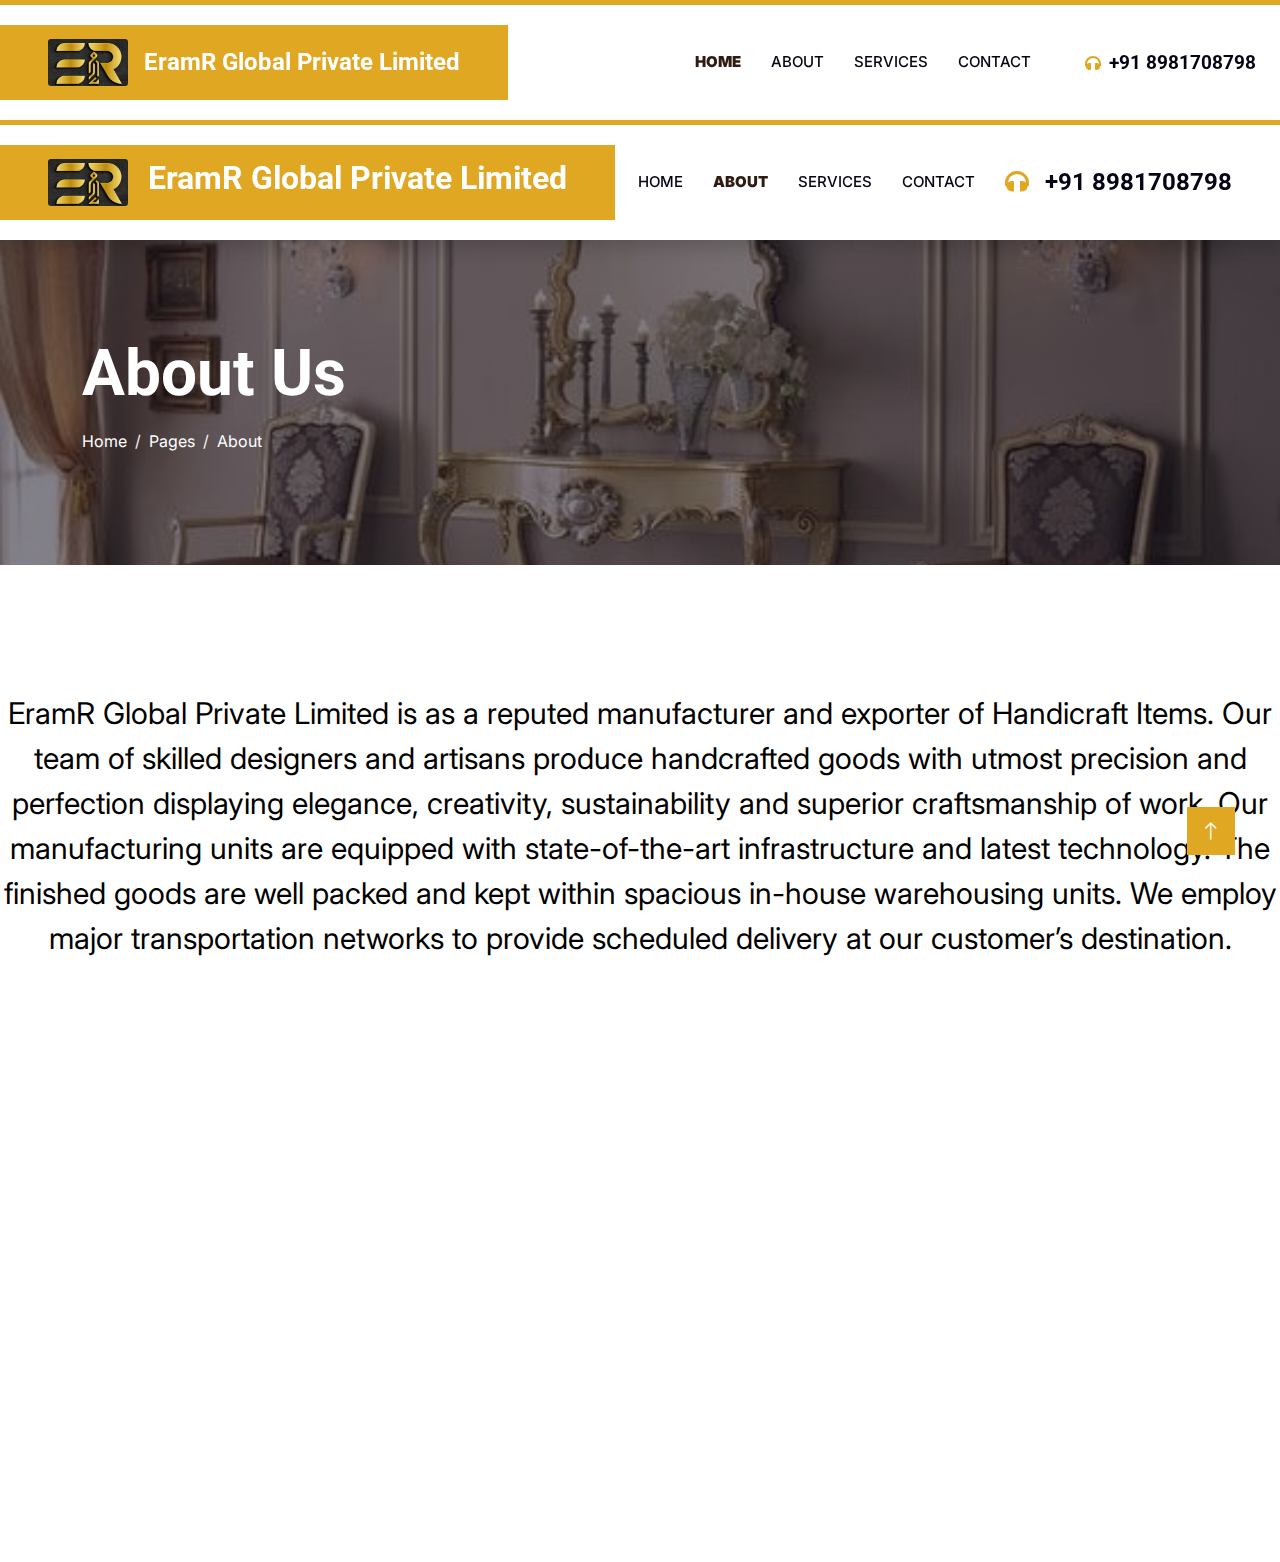
==== commit a99b5b15: "all done" ====
--- a/about.html
+++ b/about.html
@@ -32,10 +32,11 @@
 </head>
 
 <body>
-    <nav class="navbar navbar-expand-lg bg-white navbar-light shadow border-top border-5 border-primary sticky-top p-0"></nav>
+    <!-- Navbar Start -->
+    <nav class="navbar navbar-expand-lg bg-white navbar-light shadow border-top border-5 border-primary sticky-top p-0">
         <a href="index.html" class="navbar-brand bg-primary d-flex align-items-center px-4 px-lg-5">
-           <img src="./img/logo/logo-final.jpeg" alt="logo" class="img-fluid" style="max-width: 80px; margin-right: 20px; border-radius: 3px;">
-           <h2 class="mb-2 text-white text-wrap">EramR Global Private Limited</h2>
+           <img src="./img/logo/logo-final.jpeg" alt="logo" class="img-fluid" style="width: 80px; height: auto; margin-right: 1rem; border-radius: 3px;">
+           <h2 class="mb-0 text-white" style="font-size: clamp(1rem, 4vw, 1.5rem);">EramR Global Private Limited</h2>
         </a>
         <button type="button" class="navbar-toggler me-4" data-bs-toggle="collapse" data-bs-target="#navbarCollapse" aria-label="Toggle navigation">
             <span class="navbar-toggler-icon"></span>
@@ -45,25 +46,15 @@
                 <a href="index.html" class="nav-item nav-link active" aria-current="page">Home</a>
                 <a href="about.html" class="nav-item nav-link">About</a>
                 <a href="service.html" class="nav-item nav-link">Services</a>
-                <!-- <div class="nav-item dropdown">
-                    <a href="#" class="nav-link dropdown-toggle" data-bs-toggle="dropdown">Pages</a>
-                    <div class="dropdown-menu fade-up m-0">
-                        <a href="price.html" class="dropdown-item">Pricing Plan</a>
-                        <a href="feature.html" class="dropdown-item">Features</a>
-                        <a href="quote.html" class="dropdown-item">Free Quote</a>
-                        <a href="team.html" class="dropdown-item">Our Team</a>
-                        <a href="testimonial.html" class="dropdown-item">Testimonial</a>
-                        <a href="404.html" class="dropdown-item">404 Page</a>
-                    </div>
-                </div> -->
                 <a href="contact.html" class="nav-item nav-link">Contact</a>
             </div>
             <div class="d-none d-lg-flex align-items-center px-4">
                 <i class="fa fa-headphones text-primary me-2"></i>
-                <h4 class="m-0">+91 8981708798</h4>
+                <h4 class="m-0" style="font-size: clamp(0.9rem, 2vw, 1.2rem);">+91 8981708798</h4>
             </div>
         </div>
     </nav>
+    <!-- Navbar End -->
     <!-- Spinner Start -->
     <div id="spinner" class="show bg-white position-fixed translate-middle w-100 vh-100 top-50 start-50 d-flex align-items-center justify-content-center">
         <div class="spinner-grow text-primary" style="width: 3rem; height: 3rem;" role="status">
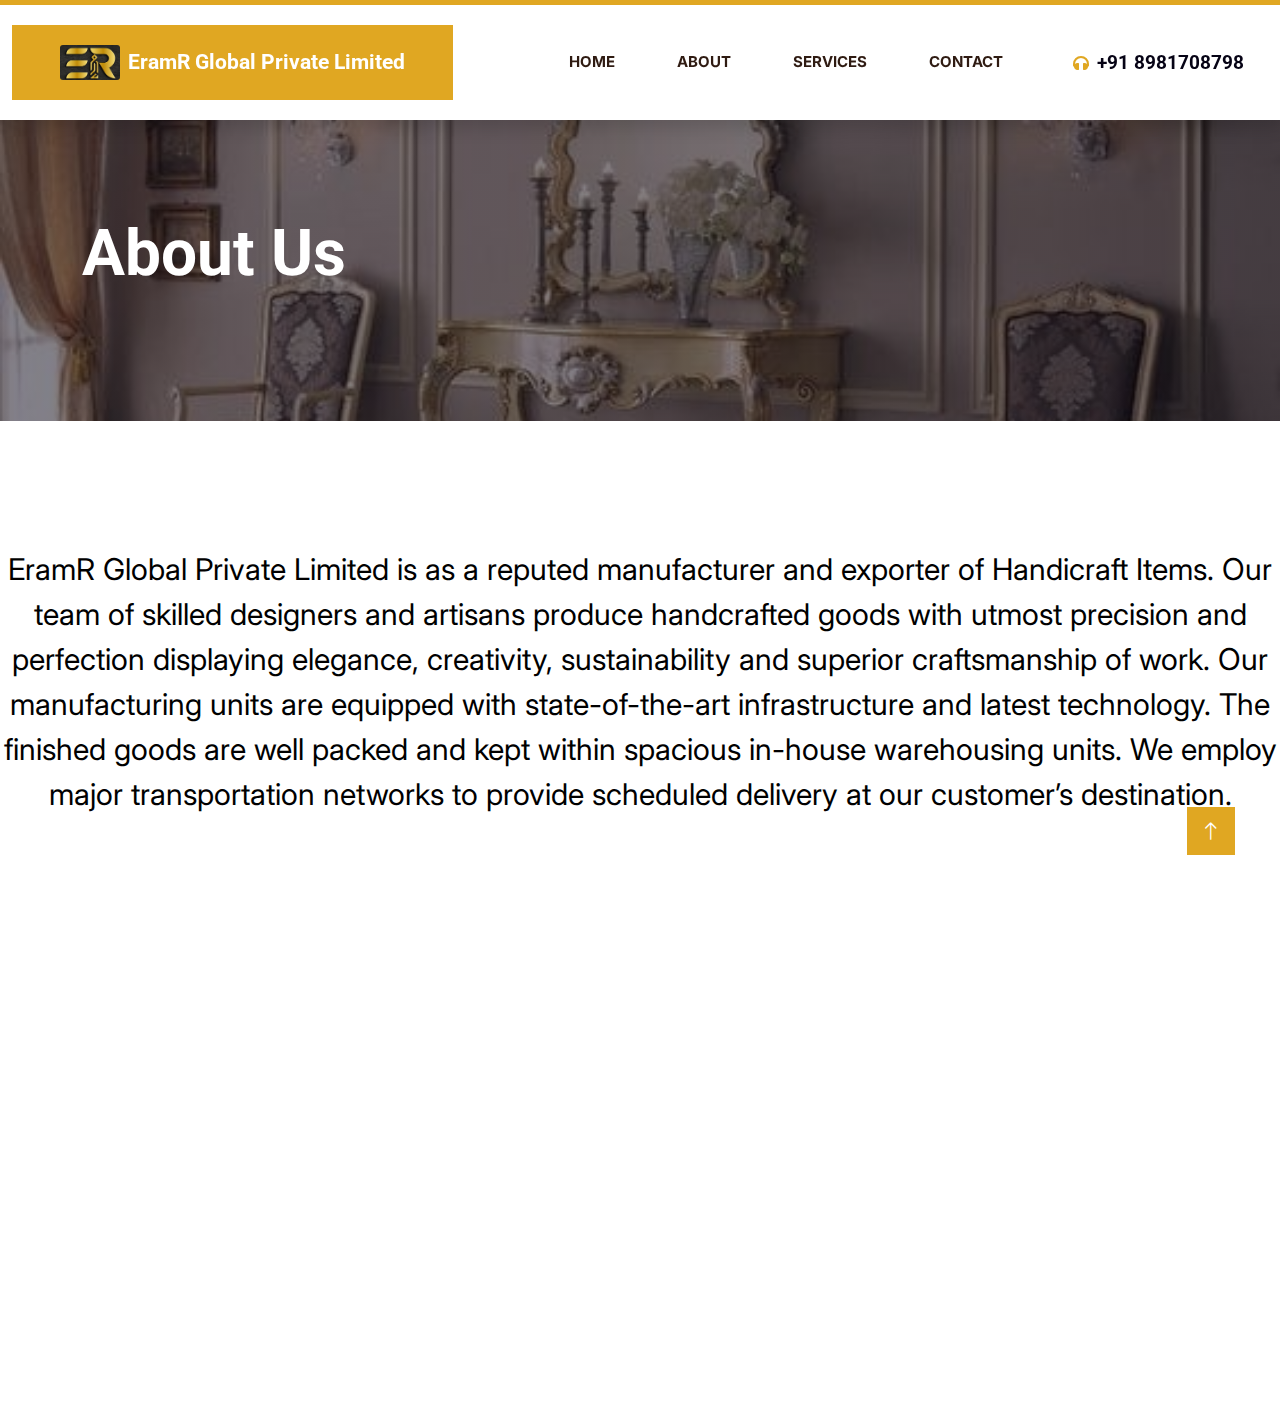
==== commit a2e6390c: "make responsvie" ====
--- a/about.html
+++ b/about.html
@@ -33,24 +33,31 @@
 
 <body>
     <!-- Navbar Start -->
-    <nav class="navbar navbar-expand-lg bg-white navbar-light shadow border-top border-5 border-primary sticky-top p-0">
-        <a href="index.html" class="navbar-brand bg-primary d-flex align-items-center px-4 px-lg-5">
-           <img src="./img/logo/logo-final.jpeg" alt="logo" class="img-fluid" style="width: 80px; height: auto; margin-right: 1rem; border-radius: 3px;">
-           <h2 class="mb-0 text-white" style="font-size: clamp(1rem, 4vw, 1.5rem);">EramR Global Private Limited</h2>
-        </a>
-        <button type="button" class="navbar-toggler me-4" data-bs-toggle="collapse" data-bs-target="#navbarCollapse" aria-label="Toggle navigation">
-            <span class="navbar-toggler-icon"></span>
-        </button>
-        <div class="collapse navbar-collapse" id="navbarCollapse">
-            <div class="navbar-nav ms-auto p-4 p-lg-0">
-                <a href="index.html" class="nav-item nav-link active" aria-current="page">Home</a>
-                <a href="about.html" class="nav-item nav-link">About</a>
-                <a href="service.html" class="nav-item nav-link">Services</a>
-                <a href="contact.html" class="nav-item nav-link">Contact</a>
-            </div>
-            <div class="d-none d-lg-flex align-items-center px-4">
-                <i class="fa fa-headphones text-primary me-2"></i>
-                <h4 class="m-0" style="font-size: clamp(0.9rem, 2vw, 1.2rem);">+91 8981708798</h4>
+    <nav class="navbar navbar-expand-lg navbar-light bg-white shadow sticky-top p-0 border-top border-5 border-primary">
+        <div class="container-fluid">
+            <a href="index.html" class="navbar-brand d-flex align-items-center px-4 px-lg-5 bg-primary">
+                <img src="./img/logo/logo-final.jpeg" alt="logo" class="img-fluid" style="width: 60px; height: auto; margin-right: 0.5rem; border-radius: 3px;">
+                <h2 class="mb-0 text-white" style="font-size: clamp(0.9rem, 3vw, 1.3rem);">EramR Global Private Limited</h2>
+            </a>
+            <button class="navbar-toggler me-4" type="button" data-bs-toggle="collapse" data-bs-target="#navbarCollapse" aria-controls="navbarCollapse" aria-expanded="false" aria-label="Toggle navigation">
+                <span class="navbar-toggler-icon"></span>
+            </button>
+            <div class="collapse navbar-collapse" id="navbarCollapse">
+                <div class="navbar-nav ms-auto p-4 p-lg-0">
+                    <a href="index.html" class="nav-item nav-link fw-bold px-3 active bg-white" aria-current="page">Home</a>
+                    <a href="about.html" class="nav-item nav-link fw-bold px-3 active bg-white">About</a>
+                    <a href="service.html" class="nav-item nav-link fw-bold px-3 active bg-white">Services</a>
+                    <a href="contact.html" class="nav-item nav-link fw-bold px-3 active bg-white">Contact</a>
+                </div>
+                <div class="d-none d-lg-flex align-items-center px-4">
+                    <i class="fa fa-headphones text-primary me-2"></i>
+                    <h4 class="m-0" style="font-size: clamp(0.9rem, 2vw, 1.2rem);">+91 8981708798</h4>
+                </div>
+                <!-- Mobile Phone Number -->
+                <div class="d-lg-none text-center pb-3">
+                    <i class="fa fa-headphones text-primary me-2"></i>
+                    <span class="fw-bold">+91 8981708798</span>
+                </div>
             </div>
         </div>
     </nav>
@@ -65,33 +72,33 @@
 
 
     <!-- Navbar Start -->
-    <nav class="navbar navbar-expand-lg bg-white navbar-light shadow border-top border-5 border-primary sticky-top p-0">
-        <a href="index.html" class="navbar-brand bg-primary d-flex align-items-center px-4 px-lg-5">
-            <img src="./img/logo/logo-final.jpeg" alt="logo" style="position: static;width: 80px;height: auto;border-radius:0px; margin-right: 20PX; border-radius: 3PX;"><h2 class="mb-2 text-white">EramR Global Private Limited</h2>
-        </a>
-        <button type="button" class="navbar-toggler me-4" data-bs-toggle="collapse" data-bs-target="#navbarCollapse">
-            <span class="navbar-toggler-icon"></span>
-        </button>
-        <div class="collapse navbar-collapse" id="navbarCollapse">
-            <div class="navbar-nav ms-auto p-4 p-lg-0">
-                <a href="index.html" class="nav-item nav-link">Home</a>
-                <a href="about.html" class="nav-item nav-link active">About</a>
-                <a href="service.html" class="nav-item nav-link">Services</a>
-                <!-- <div class="nav-item dropdown">
-                    <a href="#" class="nav-link dropdown-toggle" data-bs-toggle="dropdown">Pages</a>
-                    <div class="dropdown-menu fade-up m-0">
-                        <a href="price.html" class="dropdown-item">Pricing Plan</a>
-                        <a href="feature.html" class="dropdown-item">Features</a>
-                        <a href="quote.html" class="dropdown-item">Free Quote</a>
-                        <a href="team.html" class="dropdown-item">Our Team</a>
-                        <a href="testimonial.html" class="dropdown-item">Testimonial</a>
-                        <a href="404.html" class="dropdown-item">404 Page</a>
-                    </div>
-                </div> -->
-                <a href="contact.html" class="nav-item nav-link">Contact</a>
-            </div>
-            <h4 class="m-0 pe-lg-5 d-none d-lg-block"><i class="fa fa-headphones text-primary me-3"></i>+91 8981708798</h4>
-        </div>
+    <!-- <nav class="navbar navbar-expand-lg navbar-light bg-white shadow sticky-top p-0 border-top border-5 border-primary">
+        <div class="container-fluid">
+            <a href="index.html" class="navbar-brand d-flex align-items-center px-4 px-lg-5 bg-primary">
+                <img src="./img/logo/logo-final.jpeg" alt="logo" class="img-fluid" style="width: 60px; height: auto; margin-right: 0.5rem; border-radius: 3px;">
+                <h2 class="mb-0 text-white" style="font-size: clamp(0.9rem, 3vw, 1.3rem);">EramR Global Private Limited</h2>
+            </a>
+            <button class="navbar-toggler me-4" type="button" data-bs-toggle="collapse" data-bs-target="#navbarCollapse" aria-controls="navbarCollapse" aria-expanded="false" aria-label="Toggle navigation">
+                <span class="navbar-toggler-icon"></span>
+            </button>
+            <div class="collapse navbar-collapse" id="navbarCollapse">
+                <div class="navbar-nav ms-auto p-4 p-lg-0">
+                    <a href="index.html" class="nav-item nav-link fw-bold px-3">Home</a>
+                    <a href="about.html" class="nav-item nav-link fw-bold px-3 active">About</a>
+                    <a href="service.html" class="nav-item nav-link fw-bold px-3">Services</a>
+                    <a href="contact.html" class="nav-item nav-link fw-bold px-3">Contact</a>
+                </div>
+                <div class="d-none d-lg-flex align-items-center px-4">
+                    <i class="fa fa-headphones text-primary me-2"></i>
+                    <h4 class="m-0" style="font-size: clamp(0.9rem, 2vw, 1.2rem);">+91 8981708798</h4>
+                </div>
+                <!-- Mobile Phone Number -->
+                <!-- <div class="d-lg-none text-center pb-3">
+                    <i class="fa fa-headphones text-primary me-2"></i>
+                    <span class="fw-bold">+91 8981708798</span>
+                </div>
+            </div>
+        </div> -->
     </nav>
     <!-- Navbar End -->
 
@@ -102,14 +109,14 @@
             <h1 class="display-3 text-white mb-3 animated slideInDown">About Us</h1>
             <nav aria-label="breadcrumb animated slideInDown">
                 <ol class="breadcrumb">
-                    <li class="breadcrumb-item"><a class="text-white" href="#">Home</a></li>
+                    <!-- <li class="breadcrumb-item"><a class="text-white" href="#">Home</a></li>
                     <li class="breadcrumb-item"><a class="text-white" href="#">Pages</a></li>
-                    <li class="breadcrumb-item text-white active" aria-current="page">About</li>
+                    <li class="breadcrumb-item text-white active" aria-current="page">About</li> -->
                 </ol>
             </nav>
         </div>
-    </div>
-    <!-- Page Header End -->
+    </div> 
+   
 
 
     <!-- About Start -->
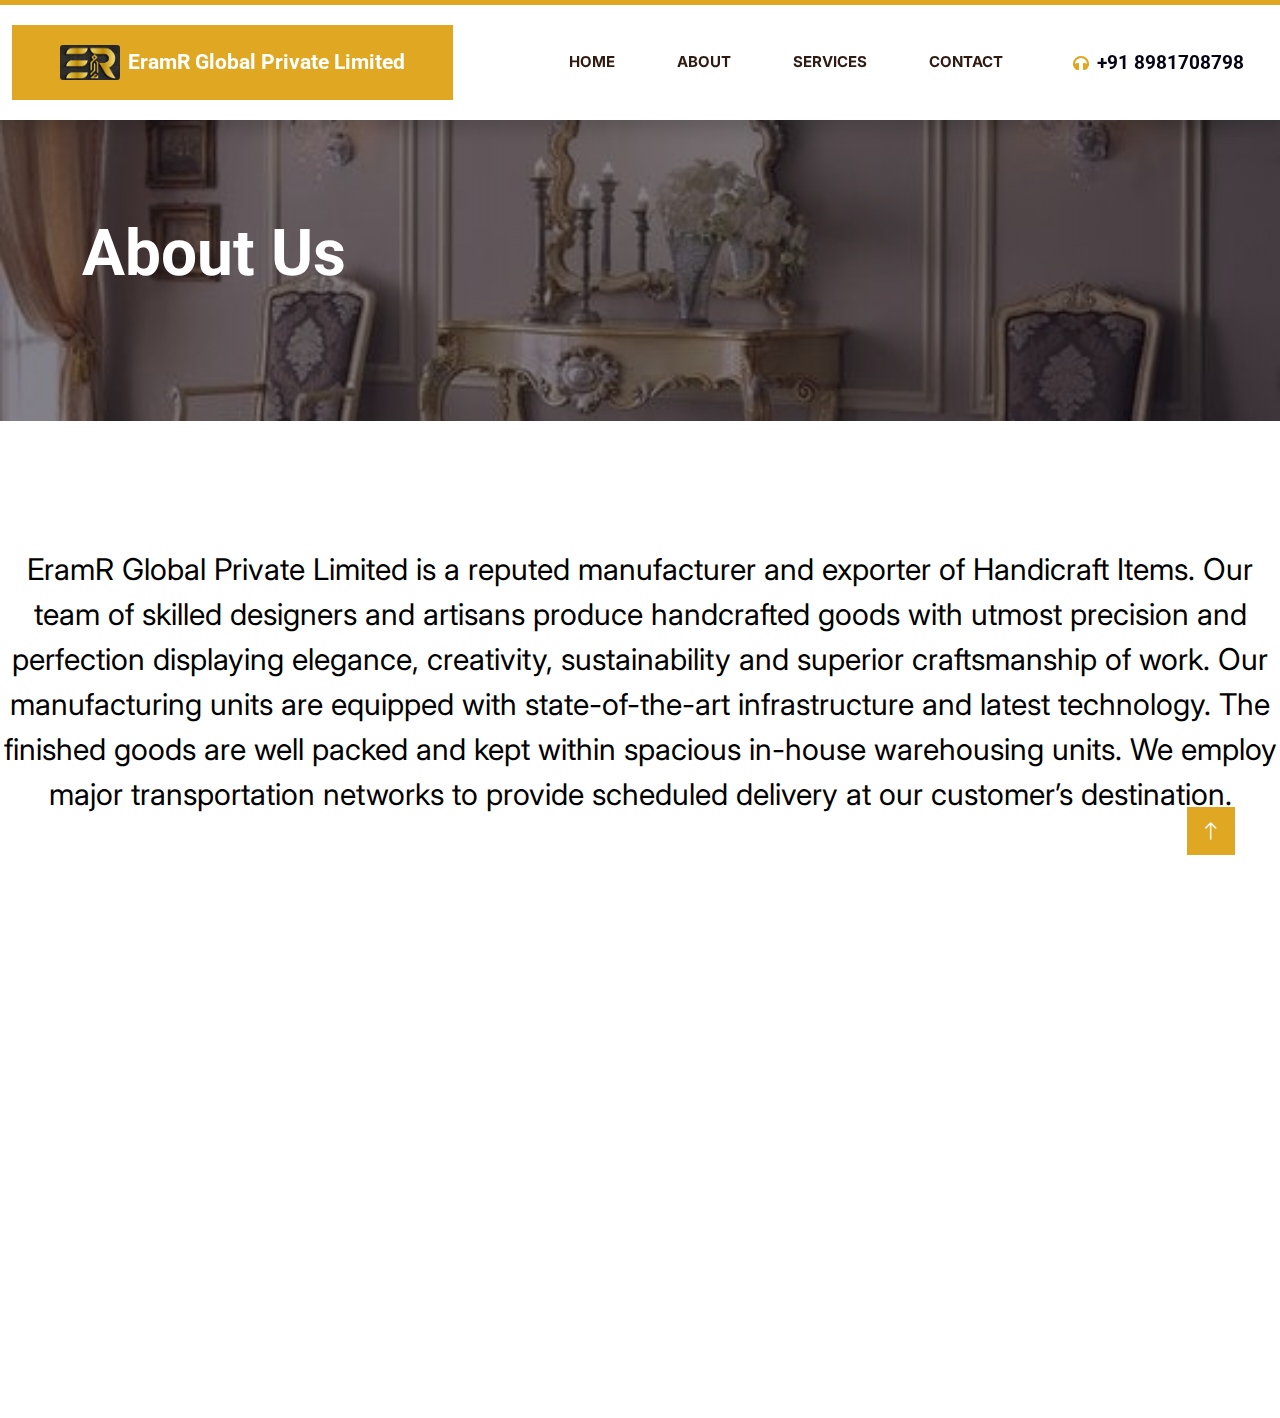
==== commit 21e819b9: "changes" ====
--- a/about.html
+++ b/about.html
@@ -319,7 +319,7 @@
     <blockquote class="blockquote text-center">
         <p class="mb-0"></p>
         <br>
-        <p style="color: black; font-size: 30px;">EramR Global Private Limited is as a reputed manufacturer and exporter of Handicraft Items. Our team of skilled designers and artisans produce handcrafted goods with utmost precision and perfection displaying elegance, creativity, sustainability and superior craftsmanship of work. 
+        <p style="color: black; font-size: 30px;">EramR Global Private Limited is a reputed manufacturer and exporter of Handicraft Items. Our team of skilled designers and artisans produce handcrafted goods with utmost precision and perfection displaying elegance, creativity, sustainability and superior craftsmanship of work. 
             Our manufacturing units are equipped with state-of-the-art infrastructure and latest technology. The finished goods are well packed and kept within spacious in-house warehousing units. We employ major transportation networks to provide scheduled delivery at our customer’s destination.</p>
       </blockquote>
 
@@ -332,7 +332,7 @@
                     <p class="mb-2"><i class="fa fa-map-marker-alt me-3"></i>EramR Global Pvt Ltd.
 WeWork The Pavillion, MG Road, 62/63 The Pavillion, Church Street, Bangalore, Karnataka- 560001</p>
                     <p class="mb-2"><i class="fa fa-phone-alt me-3"></i>+91 89817087980</p>
-                    <p class="mb-2"><i class="fa fa-envelope me-3"></i>info@example.com</p>
+                    <p class="mb-2"><i class="fa fa-envelope me-3"></i>info@eramrglobal.com</p>
                     <div class="d-flex pt-2">
                         <a class="btn btn-outline-light btn-social" href=""><i class="fab fa-twitter"></i></a>
                         <a class="btn btn-outline-light btn-social" href=""><i class="fab fa-facebook-f"></i></a>
@@ -358,7 +358,7 @@
                 </div>
                 <div class="col-lg-3 col-md-6">
                     <h4 class="text-light mb-4">Newsletter</h4>
-                    <p>Dolor amet sit justo amet elitr clita ipsum elitr est.</p>
+                   
                     <div class="position-relative mx-auto" style="max-width: 400px;">
                         <input class="form-control border-0 w-100 py-3 ps-4 pe-5" type="text" placeholder="Your email">
                         <button type="button" class="btn btn-primary py-2 position-absolute top-0 end-0 mt-2 me-2">SignUp</button>
@@ -370,12 +370,9 @@
             <div class="copyright">
                 <div class="row">
                     <div class="col-md-6 text-center text-md-start mb-3 mb-md-0">
-                        &copy; <a class="border-bottom" href="#">Your Site Name</a>, All Right Reserved.
-                    </div>
-                    <div class="col-md-6 text-center text-md-end">
-                        <!--/*** This template is free as long as you keep the footer author’s credit link/attribution link/backlink. If you'd like to use the template without the footer author’s credit link/attribution link/backlink, you can purchase the Credit Removal License from "https://htmlcodex.com/credit-removal". Thank you for your support. ***/-->
-                        Designed By <a class="border-bottom" href="www.linkedin.com/in/ayush-webdeveloper">Ayush Sharma</a>
-                    </div>
+                        &copy; <a class="border-bottom" href="#">EramR Global Private Limited</a>, All Right Reserved.
+                    </div>
+                   
                 </div>
             </div>
         </div>
